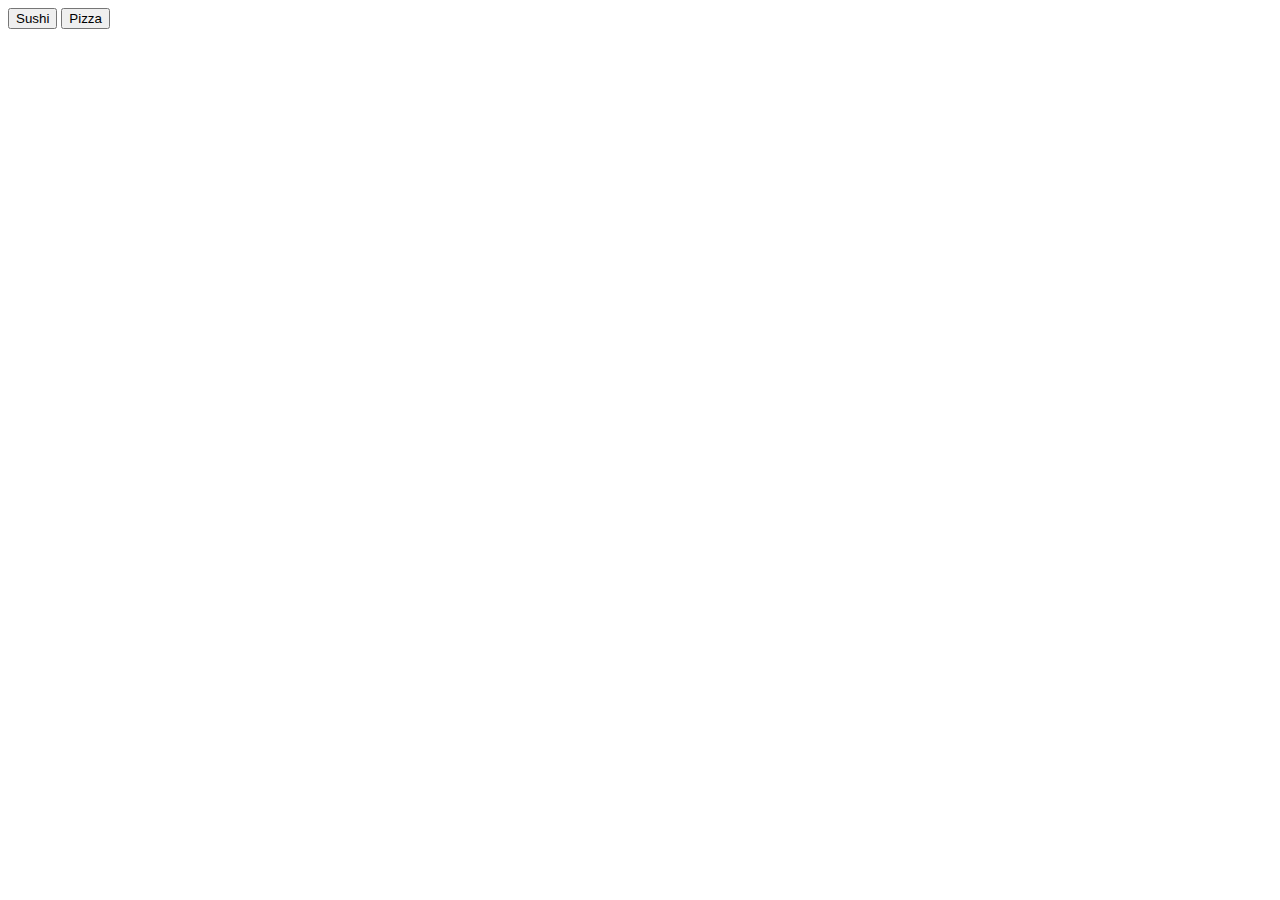
==== Buttons/category.html @ 24326e92 "initial commit" ====
<!DOCTYPE html>
<html lang="en">
<head>
    <meta charset="UTF-8">
    <meta http-equiv="X-UA-Compatible" content="IE=edge">
    <meta name="viewport" content="width=device-width, initial-scale=1.0">
    <script src="script.js"></script>
    <title>Category Page</title>
</head>
<body>
    <div>
        <button onclick="addRestaurants('sushi')" id="sushi">Sushi</button>
        <button onclick="addRestaurants('pizza')" id="Pizza">Pizza</button>
        <section onclick="" id="list-restaurants">

        </section>
      </div>      
</body>
</html>
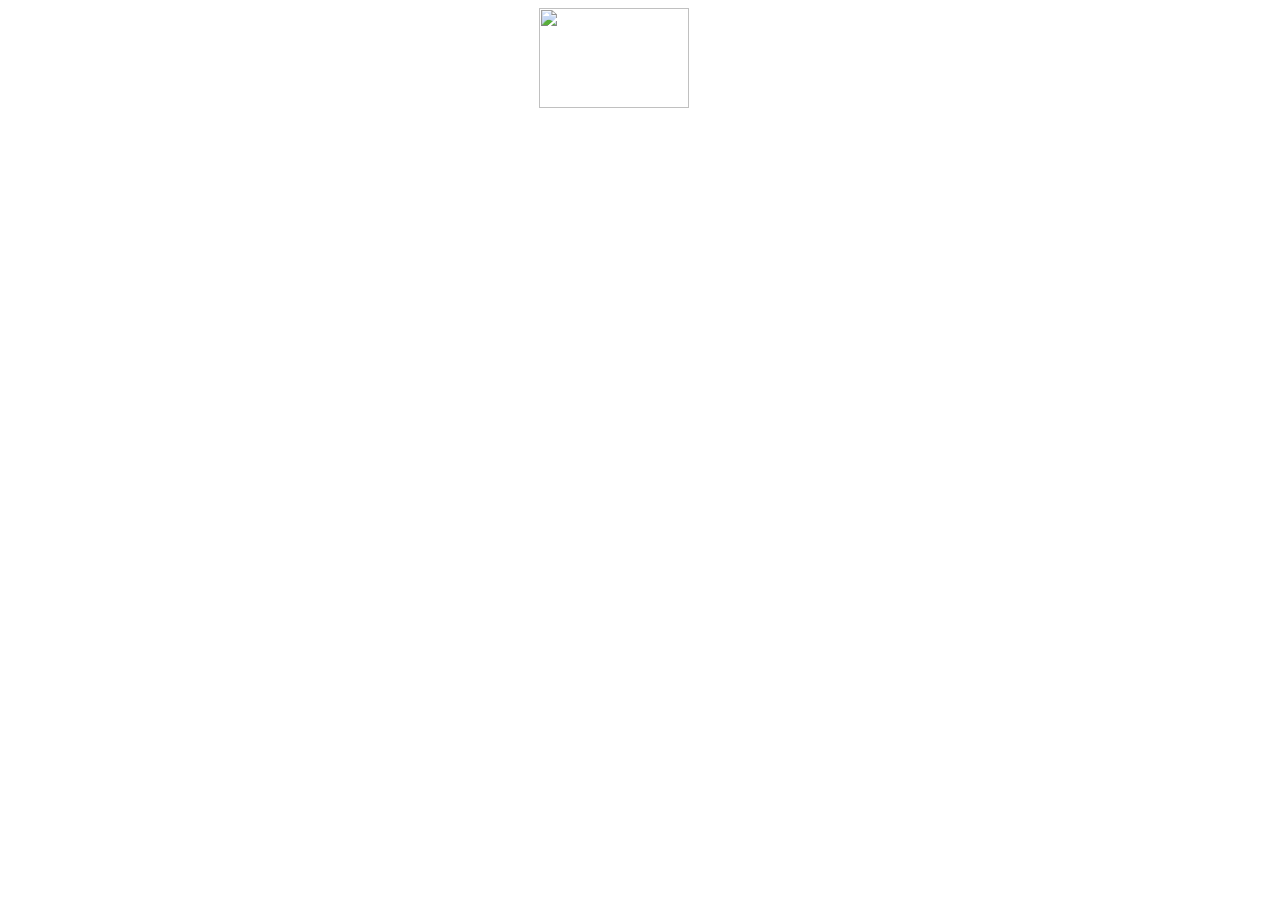
==== commit 3b68e1a5: "Started the roject Butons" ====
--- a/Buttons/category.html
+++ b/Buttons/category.html
@@ -4,16 +4,15 @@
     <meta charset="UTF-8">
     <meta http-equiv="X-UA-Compatible" content="IE=edge">
     <meta name="viewport" content="width=device-width, initial-scale=1.0">
-    <script src="script.js"></script>
+    <link rel="stylesheet" href="category.css">
+    <script src="category-script.js"></script>
     <title>Category Page</title>
 </head>
 <body>
-    <div>
-        <button onclick="addRestaurants('sushi')" id="sushi">Sushi</button>
-        <button onclick="addRestaurants('pizza')" id="Pizza">Pizza</button>
-        <section onclick="" id="list-restaurants">
-
-        </section>
-      </div>      
+    <div class="main-header">
+        <img id="main-image" src="">
+        <h1 id="category-title"></h1>
+    </div>
+    <div id="restaurants"><div id="list-restaurants"></div></div>
 </body>
 </html>--- a/Buttons/category.css
+++ b/Buttons/category.css
@@ -0,0 +1,50 @@
+#active {
+    color: greenyellow;
+}
+
+.main-header {
+    margin: auto;
+    text-align: center;
+}
+
+.main-header > * {
+    display: inline-block;
+    vertical-align: middle;
+}
+
+.main-header > #main-image {
+    background-color: transparent;
+    margin-right: 3em;
+    width: 150px;
+    height: 100px;
+    vertical-align: middle;
+}
+
+.main-header > #category-title {
+    font-size: 60px;
+}
+
+#restaurants {
+    display: inline-block;
+    text-align: left;
+}
+
+#list-restaurants {
+    text-align: center;
+    left: 0;
+}
+
+.restaurant {
+    display: inline-block;
+    padding: 1em;
+}
+
+.restaurant img {
+    width: 300px;
+    height: 200px;
+}
+
+.restaurant > figcaption {
+    text-align: center; /* Center the image (img) with the name of the image (figcaption) */
+    font-size: 20px;
+}